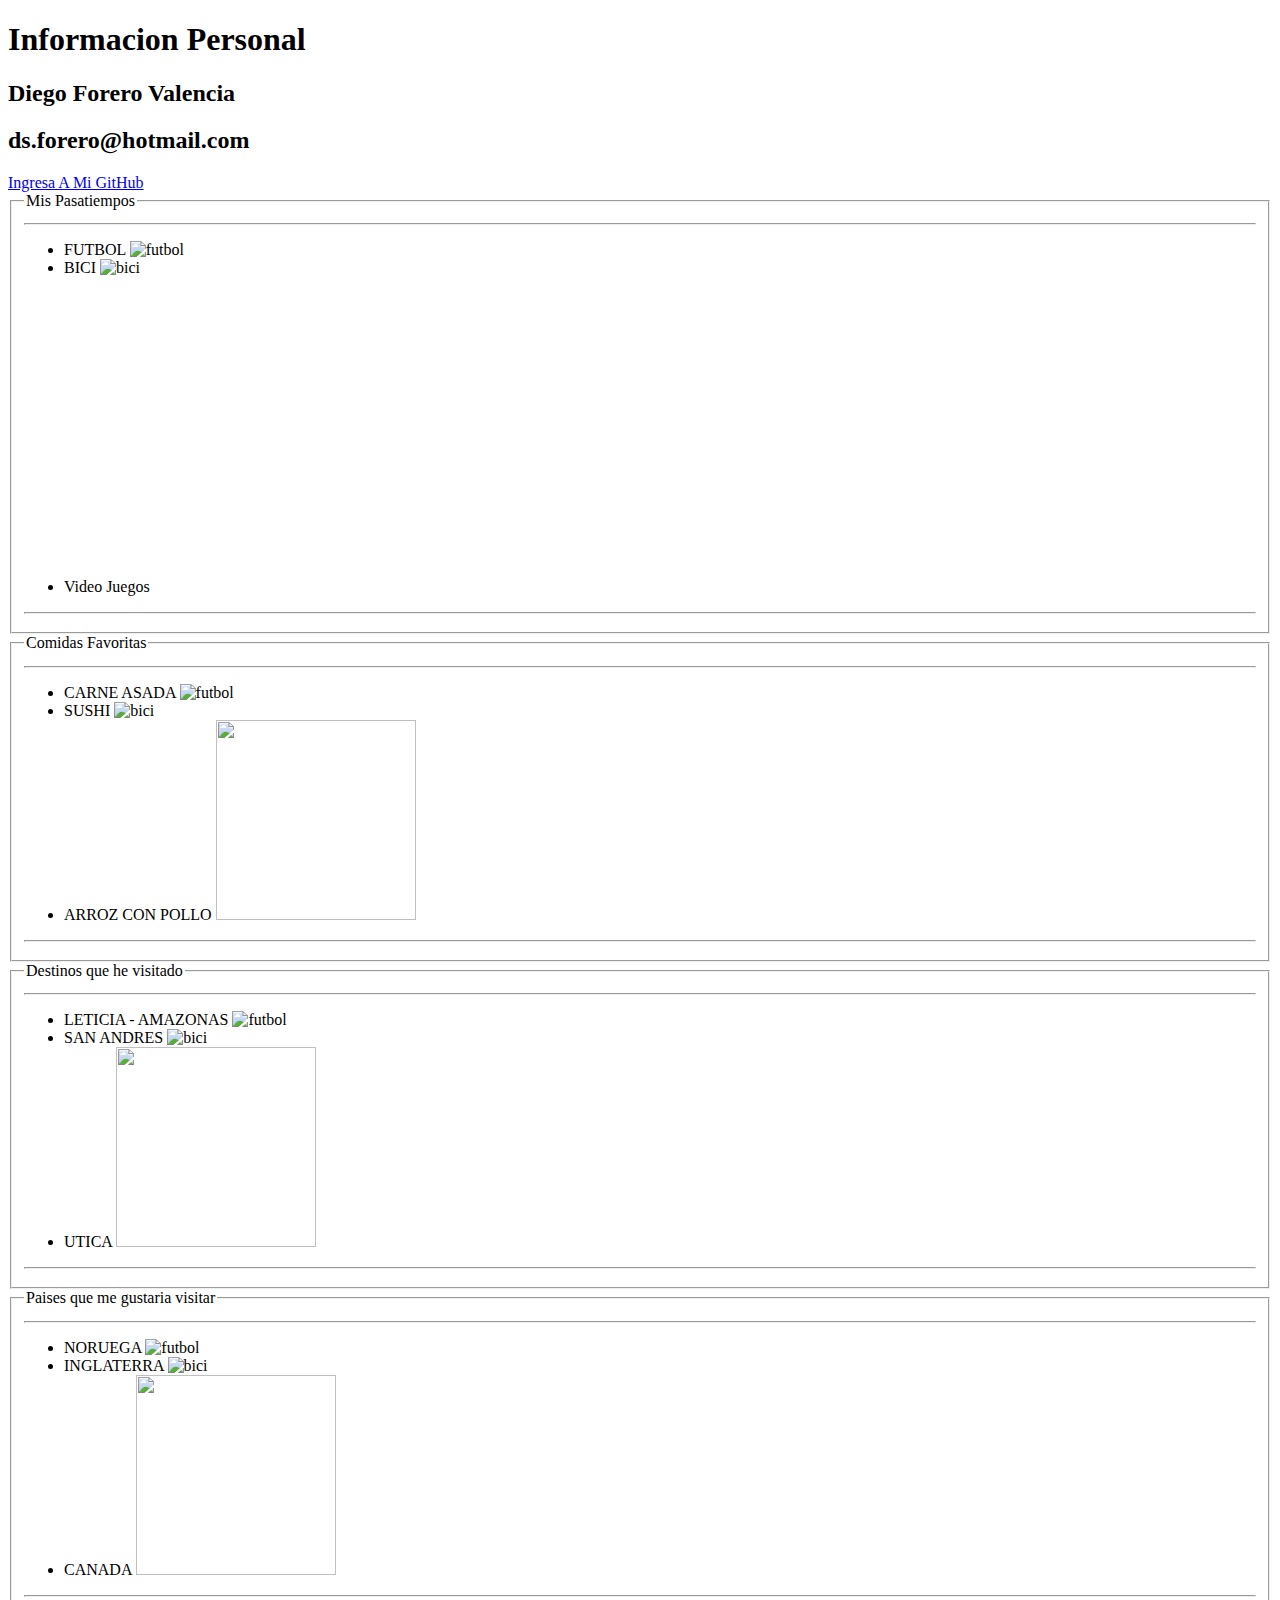
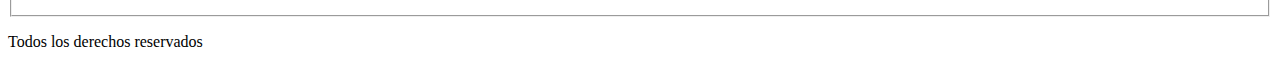
==== blog.html @ e5627055 "arreglo en el segundo section" ====
<!DOCTYPE html>
<html lang="en">
<head>
    <meta charset="UTF-8">
    <meta name="viewport" content="width=device-width, initial-scale=1.0">
    <title>Blog</title>
</head>
<body>
    <header>

        <h1>Informacion Personal</h1>
        <h2>Diego Forero Valencia</h2>
        <h2>ds.forero@hotmail.com</h2>
        <a href="https://github.com/DS-ForDev" target="_blank">Ingresa A Mi GitHub</a>
    </header>

    <section>
        <fieldset>
            <legend>Mis Pasatiempos</legend>
        <hr>
        <article>
            <ul>
                <li>FUTBOL  <img src="https://upload.wikimedia.org/wikipedia/commons/thumb/2/29/BRASIL_VENCE_A_CHINA_POR_2_A_1_E_VAI_%C3%80_FINAL_DO_FUTEBOL_DE_5_%2829080786234%29.jpg/300px-BRASIL_VENCE_A_CHINA_POR_2_A_1_E_VAI_%C3%80_FINAL_DO_FUTEBOL_DE_5_%2829080786234%29.jpg" alt="futbol" width="200" height="200"></li>
                <li>BICI <img src="https://www.qhubocali.com/wp-content/uploads/2018/11/montar-bici-qhubo-cali.png" alt="bici" width="200" height="200"></li>
                <li>Video Juegos <iframe width="560" height="315" src="https://www.youtube.com/embed/tv7LfFeamsc?si=drD7ggY12TOGtsVC" title="YouTube video player" frameborder="0" allow="accelerometer; autoplay; clipboard-write; encrypted-media; gyroscope; picture-in-picture; web-share" referrerpolicy="strict-origin-when-cross-origin" allowfullscreen></iframe></li>
            </ul>
        </article>
        <hr>
        </fieldset>
    </section>
    <section>
        <fieldset>
            <legend>Comidas Favoritas</legend>
        <hr>
        <article>
            <ul>
                <li>CARNE ASADA  <img src="https://www.recetassalvador.com/base/stock/Recipe/carne-asada/carne-asada_web.jpg" alt="futbol" width="200" height="200"></li>
                <li>SUSHI <img src="https://cloudfront-us-east-1.images.arcpublishing.com/prisaradioco/34AAZTBHWZBH7KYXJ25QDOSDVU.JPG" alt="bici" width="200" height="200"></li>
                <li>ARROZ CON POLLO <img src="https://cloudfront-us-east-1.images.arcpublishing.com/elespectador/LDRLW34JWNAPHDQ6I7KOOUJVKI.jpg " alt="" width="200" height="200"></li>
            </ul>
        </article>
        <hr>
    </section>
    
    <section>
        <fieldset>
            <legend>Destinos que he visitado</legend>
        <hr>
        <article>
            <ul>
                <li>LETICIA - AMAZONAS  <img src="https://www.viajesotur.com/wp-content/uploads/2018/03/Reserva-Natural-Flor-De-Loto-Leticia-Amazonas.jpg" alt="futbol" width="200" height="200"></li>
                <li>SAN ANDRES <img src="https://upload.wikimedia.org/wikipedia/commons/thumb/4/43/Panor%C3%A1mica_de_San_Andres.JPG/1200px-Panor%C3%A1mica_de_San_Andres.JPG" alt="bici" width="200" height="200"></li>
                <li>UTICA <img src="https://www.dosisverde.com/cmsd/wp-content/uploads/2022/06/rafting_en_utica_0.png" alt="" width="200" height="200"></li>
            </ul>
        </article>
        <hr>
    </section>
    <section>
        <fieldset>
            <legend>Paises que me gustaria visitar</legend>
        <hr>
        <article>
            <ul>
                <li>NORUEGA  <img src="https://caracol.com.co/resizer/v2/Q5HYC2LY5BCTLOW56YPNSHNCBA.jpg?auth=0a2c2c70313c47bddb5915159f771528fa4190f2b1a4b65427a2bb28e975009a&width=1600&height=900&quality=70&smart=true" alt="futbol" width="200" height="200"></li>
                <li>INGLATERRA <img src="https://www.inglaterra.ws/wp-content/uploads/2010/07/Informacion-general-de-inglaterra-y-telefonos.jpg" alt="bici" width="200" height="200"></li>
                <li>CANADA <img src="https://encrypted-tbn0.gstatic.com/images?q=tbn:ANd9GcQ1w8bHIwn5xRaN6SAvb1D1h0-2QXnGLZdFIA&s" alt="" width="200" height="200"></li>
            </ul>
        </article>
        <hr>
    </section>

    <footer>
        <p>Todos los derechos reservados</p>
    </footer>
</body>
</html>
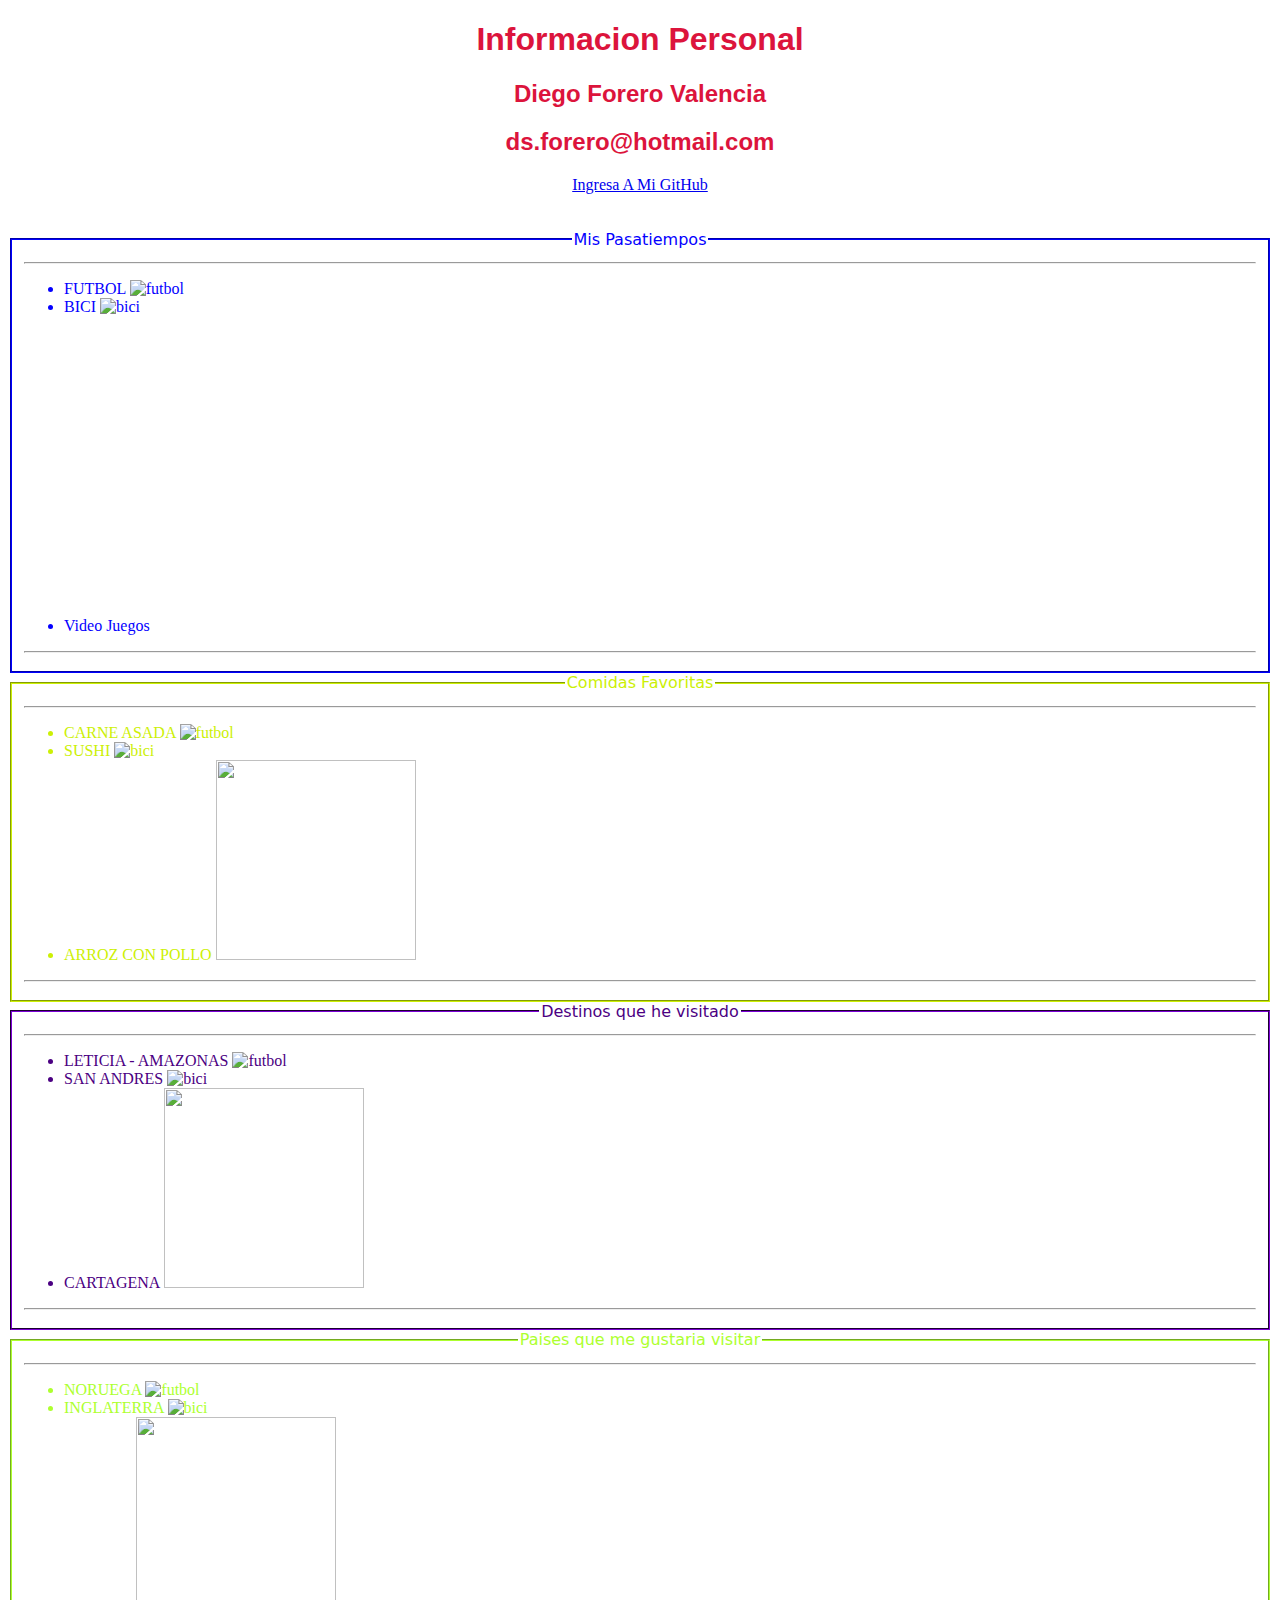
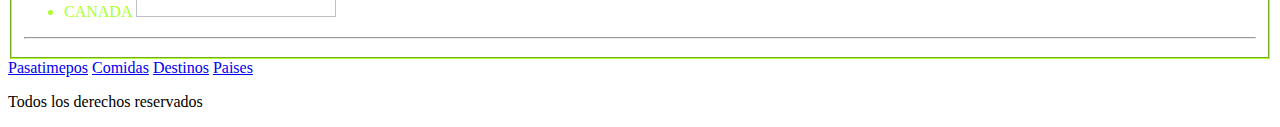
==== commit f60e2ad2: "Agrgando Estilos" ====
--- a/blog.html
+++ b/blog.html
@@ -3,34 +3,38 @@
 <head>
     <meta charset="UTF-8">
     <meta name="viewport" content="width=device-width, initial-scale=1.0">
+    
     <title>Blog</title>
 </head>
 <body>
     <header>
 
-        <h1>Informacion Personal</h1>
-        <h2>Diego Forero Valencia</h2>
-        <h2>ds.forero@hotmail.com</h2>
-        <a href="https://github.com/DS-ForDev" target="_blank">Ingresa A Mi GitHub</a>
+        <h1 style="color: crimson; text-align: center; font-family:'Franklin Gothic Medium', 'Arial Narrow', Arial, sans-serif;">Informacion Personal</h1>
+        <h2 style="color: crimson; text-align: center; font-family: 'Franklin Gothic Medium', 'Arial Narrow', Arial, sans-serif;">Diego Forero Valencia</h2>
+        <h2 style="color: crimson; text-align: center; font-family: 'Franklin Gothic Medium', 'Arial Narrow', Arial, sans-serif;">ds.forero@hotmail.com</h2>
+        <div style="text-align: center;">
+            <a href="https://github.com/DS-ForDev" target="_blank">Ingresa A Mi GitHub</a>
+        </div>
+    <br><br>
     </header>
 
     <section>
-        <fieldset>
-            <legend>Mis Pasatiempos</legend>
+        <fieldset id="ps1" style="color: rgb(4, 0, 255); border-color: blue;">
+            <legend style="text-align: center; font-family: system-ui, -apple-system, BlinkMacSystemFont, 'Segoe UI', Roboto, Oxygen, Ubuntu, Cantarell, 'Open Sans', 'Helvetica Neue', sans-serif;">Mis Pasatiempos</legend>
         <hr>
-        <article>
+        <article >
             <ul>
                 <li>FUTBOL  <img src="https://upload.wikimedia.org/wikipedia/commons/thumb/2/29/BRASIL_VENCE_A_CHINA_POR_2_A_1_E_VAI_%C3%80_FINAL_DO_FUTEBOL_DE_5_%2829080786234%29.jpg/300px-BRASIL_VENCE_A_CHINA_POR_2_A_1_E_VAI_%C3%80_FINAL_DO_FUTEBOL_DE_5_%2829080786234%29.jpg" alt="futbol" width="200" height="200"></li>
                 <li>BICI <img src="https://www.qhubocali.com/wp-content/uploads/2018/11/montar-bici-qhubo-cali.png" alt="bici" width="200" height="200"></li>
-                <li>Video Juegos <iframe width="560" height="315" src="https://www.youtube.com/embed/tv7LfFeamsc?si=drD7ggY12TOGtsVC" title="YouTube video player" frameborder="0" allow="accelerometer; autoplay; clipboard-write; encrypted-media; gyroscope; picture-in-picture; web-share" referrerpolicy="strict-origin-when-cross-origin" allowfullscreen></iframe></li>
+                <li>Video Juegos <iframe width="560" height="315" src="https://www.youtube.com/embed/tv7LfFeamsc?si=drD7ggY12TOGtsVC" title="YouTube video player" frameborder="0" allow="accelerometer; autoplay; clipboard-write; encrypted-media; gyroscope; picture-in-picture; web-share" referrerpolicy="strict-origin-when-cross-origin" allowfullscreen ></iframe></li>
             </ul>
         </article>
         <hr>
         </fieldset>
     </section>
     <section>
-        <fieldset>
-            <legend>Comidas Favoritas</legend>
+        <fieldset id="ps2" style="color: rgb(204, 240, 5); border-color: rgb(204, 240, 5);">
+            <legend style="text-align: center; font-family: system-ui, -apple-system, BlinkMacSystemFont, 'Segoe UI', Roboto, Oxygen, Ubuntu, Cantarell, 'Open Sans', 'Helvetica Neue', sans-serif;">Comidas Favoritas</legend>
         <hr>
         <article>
             <ul>
@@ -43,21 +47,21 @@
     </section>
     
     <section>
-        <fieldset>
-            <legend>Destinos que he visitado</legend>
+        <fieldset id="ps3" style="color: indigo; border-color: indigo;">
+            <legend style="text-align: center; font-family: system-ui, -apple-system, BlinkMacSystemFont, 'Segoe UI', Roboto, Oxygen, Ubuntu, Cantarell, 'Open Sans', 'Helvetica Neue', sans-serif;">Destinos que he visitado</legend>
         <hr>
         <article>
             <ul>
                 <li>LETICIA - AMAZONAS  <img src="https://www.viajesotur.com/wp-content/uploads/2018/03/Reserva-Natural-Flor-De-Loto-Leticia-Amazonas.jpg" alt="futbol" width="200" height="200"></li>
                 <li>SAN ANDRES <img src="https://upload.wikimedia.org/wikipedia/commons/thumb/4/43/Panor%C3%A1mica_de_San_Andres.JPG/1200px-Panor%C3%A1mica_de_San_Andres.JPG" alt="bici" width="200" height="200"></li>
-                <li>UTICA <img src="https://www.dosisverde.com/cmsd/wp-content/uploads/2022/06/rafting_en_utica_0.png" alt="" width="200" height="200"></li>
+                <li>CARTAGENA <img src="https://ca-times.brightspotcdn.com/dims4/default/b62e116/2147483647/strip/true/crop/1515x1000+0+0/resize/1200x792!/quality/75/?url=https%3A%2F%2Fcalifornia-times-brightspot.s3.amazonaws.com%2Fec%2F48%2F75fb9d684e1b9673520e911a8a3c%2Fun-destino-para-gozar-958578.JPG" alt="" width="200" height="200"></li>
             </ul>
         </article>
         <hr>
     </section>
     <section>
-        <fieldset>
-            <legend>Paises que me gustaria visitar</legend>
+        <fieldset id="ps4" style="color: greenyellow; border-color: greenyellow;">
+            <legend style="text-align: center; font-family: system-ui, -apple-system, BlinkMacSystemFont, 'Segoe UI', Roboto, Oxygen, Ubuntu, Cantarell, 'Open Sans', 'Helvetica Neue', sans-serif;">Paises que me gustaria visitar</legend>
         <hr>
         <article>
             <ul>
@@ -70,6 +74,10 @@
     </section>
 
     <footer>
+        <a href="#ps1">Pasatimepos</a>
+        <a href="#ps2">Comidas</a>
+        <a href="#ps3">Destinos</a>
+        <a href="#ps4">Paises</a>
         <p>Todos los derechos reservados</p>
     </footer>
 </body>
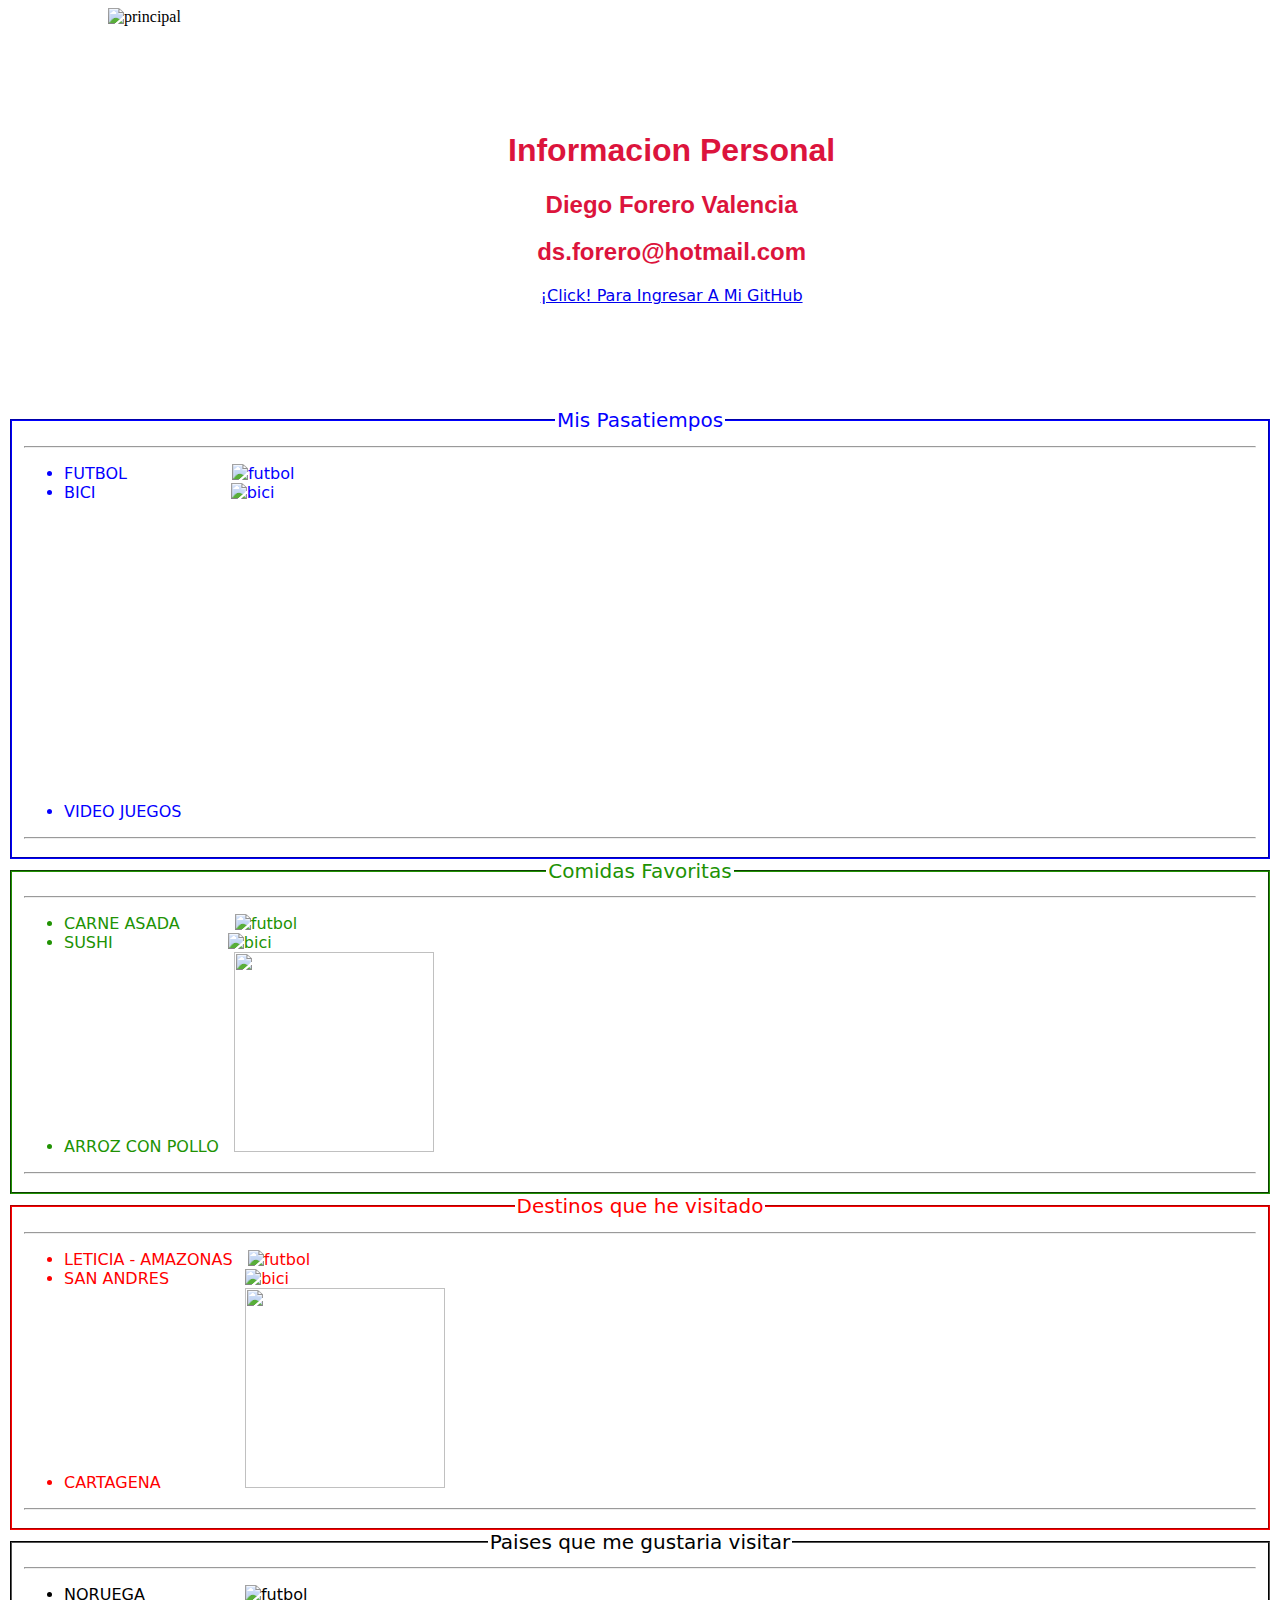
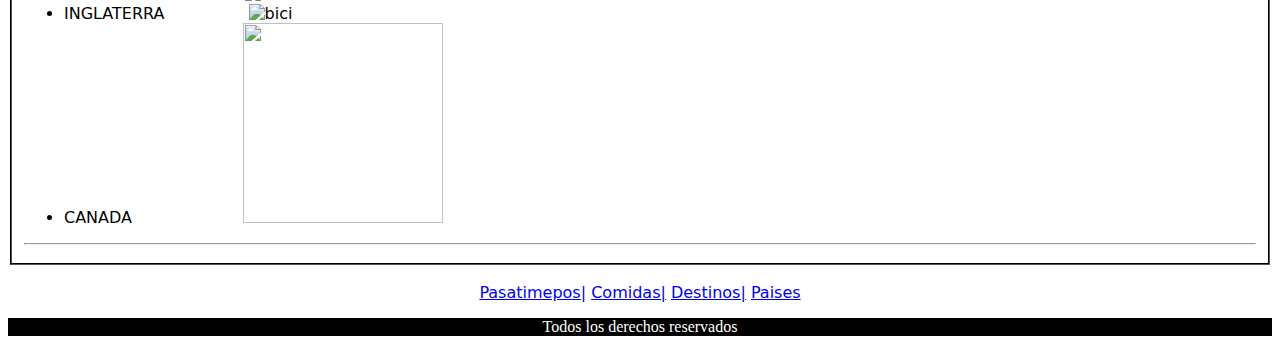
==== commit 054e28e4: "Agregando <meta>" ====
--- a/blog.html
+++ b/blog.html
@@ -3,82 +3,97 @@
 <head>
     <meta charset="UTF-8">
     <meta name="viewport" content="width=device-width, initial-scale=1.0">
+    <meta name="author" content="wamp">
+    <meta name="description" content="Mi Pagina Web">
+    <meta name="keywords" content="programacion, web">
     
     <title>Blog</title>
 </head>
 <body>
-    <header>
+    <header style="display: flex; align-items: center; margin-left: 100px; ">
 
-        <h1 style="color: crimson; text-align: center; font-family:'Franklin Gothic Medium', 'Arial Narrow', Arial, sans-serif;">Informacion Personal</h1>
-        <h2 style="color: crimson; text-align: center; font-family: 'Franklin Gothic Medium', 'Arial Narrow', Arial, sans-serif;">Diego Forero Valencia</h2>
-        <h2 style="color: crimson; text-align: center; font-family: 'Franklin Gothic Medium', 'Arial Narrow', Arial, sans-serif;">ds.forero@hotmail.com</h2>
-        <div style="text-align: center;">
-            <a href="https://github.com/DS-ForDev" target="_blank">Ingresa A Mi GitHub</a>
+        <img src="https://static.vecteezy.com/system/resources/previews/002/556/961/non_2x/young-man-gesture-and-say-hi-free-vector.jpg" alt="principal" width="400px" height="400px">
+    <div style="text-align: center;">
+        <h1 style="color: crimson;  font-family:'Franklin Gothic Medium', 'Arial Narrow', Arial, sans-serif;">Informacion Personal</h1>
+        <h2 style="color: crimson;  font-family: 'Franklin Gothic Medium', 'Arial Narrow', Arial, sans-serif;">Diego Forero Valencia</h2>
+        <h2 style="color: crimson;  font-family: 'Franklin Gothic Medium', 'Arial Narrow', Arial, sans-serif;">ds.forero@hotmail.com</h2>
+        <div style="text-align: center; font-family: system-ui, -apple-system, BlinkMacSystemFont, 'Segoe UI', Roboto, Oxygen, Ubuntu, Cantarell, 'Open Sans', 'Helvetica Neue', sans-serif;">
+            <a href="https://github.com/DS-ForDev" target="_blank">¡Click! Para Ingresar A Mi GitHub</a>
         </div>
+    </div>
     <br><br>
     </header>
 
-    <section>
+    <section style="font-family: system-ui, -apple-system, BlinkMacSystemFont, 'Segoe UI', Roboto, Oxygen, Ubuntu, Cantarell, 'Open Sans', 'Helvetica Neue', sans-serif;">
         <fieldset id="ps1" style="color: rgb(4, 0, 255); border-color: blue;">
-            <legend style="text-align: center; font-family: system-ui, -apple-system, BlinkMacSystemFont, 'Segoe UI', Roboto, Oxygen, Ubuntu, Cantarell, 'Open Sans', 'Helvetica Neue', sans-serif;">Mis Pasatiempos</legend>
+            <legend style="text-align: center; font-family: system-ui, -apple-system, BlinkMacSystemFont, 'Segoe UI', Roboto, Oxygen, Ubuntu, Cantarell, 'Open Sans', 'Helvetica Neue', sans-serif; font-size: 20px;">Mis Pasatiempos</legend>
         <hr>
         <article >
             <ul>
-                <li>FUTBOL  <img src="https://upload.wikimedia.org/wikipedia/commons/thumb/2/29/BRASIL_VENCE_A_CHINA_POR_2_A_1_E_VAI_%C3%80_FINAL_DO_FUTEBOL_DE_5_%2829080786234%29.jpg/300px-BRASIL_VENCE_A_CHINA_POR_2_A_1_E_VAI_%C3%80_FINAL_DO_FUTEBOL_DE_5_%2829080786234%29.jpg" alt="futbol" width="200" height="200"></li>
-                <li>BICI <img src="https://www.qhubocali.com/wp-content/uploads/2018/11/montar-bici-qhubo-cali.png" alt="bici" width="200" height="200"></li>
-                <li>Video Juegos <iframe width="560" height="315" src="https://www.youtube.com/embed/tv7LfFeamsc?si=drD7ggY12TOGtsVC" title="YouTube video player" frameborder="0" allow="accelerometer; autoplay; clipboard-write; encrypted-media; gyroscope; picture-in-picture; web-share" referrerpolicy="strict-origin-when-cross-origin" allowfullscreen ></iframe></li>
+                <li>FUTBOL  
+                    <img src="https://upload.wikimedia.org/wikipedia/commons/thumb/2/29/BRASIL_VENCE_A_CHINA_POR_2_A_1_E_VAI_%C3%80_FINAL_DO_FUTEBOL_DE_5_%2829080786234%29.jpg/300px-BRASIL_VENCE_A_CHINA_POR_2_A_1_E_VAI_%C3%80_FINAL_DO_FUTEBOL_DE_5_%2829080786234%29.jpg" alt="futbol" width="200" height="200" style="margin-left: 100px;"></li>
+                <li>BICI 
+                    <img src="https://www.qhubocali.com/wp-content/uploads/2018/11/montar-bici-qhubo-cali.png" alt="bici" width="200" height="200" style="margin-left: 130px"></li>
+                <li>VIDEO JUEGOS 
+                    <iframe  width="560" height="315" src="https://www.youtube.com/embed/tv7LfFeamsc?autoplay=1&mute=1" title="YouTube video player" frameborder="0" allow="accelerometer; autoplay; clipboard-write; encrypted-media; gyroscope; picture-in-picture; web-share" referrerpolicy="strict-origin-when-cross-origin" allowfullscreen style="margin-left: 50px" ></iframe></li>
             </ul>
         </article>
         <hr>
         </fieldset>
     </section>
-    <section>
-        <fieldset id="ps2" style="color: rgb(204, 240, 5); border-color: rgb(204, 240, 5);">
-            <legend style="text-align: center; font-family: system-ui, -apple-system, BlinkMacSystemFont, 'Segoe UI', Roboto, Oxygen, Ubuntu, Cantarell, 'Open Sans', 'Helvetica Neue', sans-serif;">Comidas Favoritas</legend>
+    <section style="font-family: system-ui, -apple-system, BlinkMacSystemFont, 'Segoe UI', Roboto, Oxygen, Ubuntu, Cantarell, 'Open Sans', 'Helvetica Neue', sans-serif;">
+        <fieldset id="ps2" style="color: rgb(32, 146, 3); border-color: rgb(32, 146, 3);">
+            <legend style="text-align: center; font-family: system-ui, -apple-system, BlinkMacSystemFont, 'Segoe UI', Roboto, Oxygen, Ubuntu, Cantarell, 'Open Sans', 'Helvetica Neue', sans-serif; font-size: 20px;">Comidas Favoritas</legend>
         <hr>
         <article>
             <ul>
-                <li>CARNE ASADA  <img src="https://www.recetassalvador.com/base/stock/Recipe/carne-asada/carne-asada_web.jpg" alt="futbol" width="200" height="200"></li>
-                <li>SUSHI <img src="https://cloudfront-us-east-1.images.arcpublishing.com/prisaradioco/34AAZTBHWZBH7KYXJ25QDOSDVU.JPG" alt="bici" width="200" height="200"></li>
-                <li>ARROZ CON POLLO <img src="https://cloudfront-us-east-1.images.arcpublishing.com/elespectador/LDRLW34JWNAPHDQ6I7KOOUJVKI.jpg " alt="" width="200" height="200"></li>
+                <li >CARNE ASADA  
+                    <img src="https://www.recetassalvador.com/base/stock/Recipe/carne-asada/carne-asada_web.jpg" alt="futbol" width="200" height="200" style="margin-left: 50px;"></li>
+                <li>SUSHI 
+                    <img src="https://cloudfront-us-east-1.images.arcpublishing.com/prisaradioco/34AAZTBHWZBH7KYXJ25QDOSDVU.JPG" alt="bici" width="200" height="200" style="margin-left: 110px;"></li>
+                <li>ARROZ CON POLLO 
+                    <img src="https://cloudfront-us-east-1.images.arcpublishing.com/elespectador/LDRLW34JWNAPHDQ6I7KOOUJVKI.jpg " alt="" width="200" height="200" style="margin-left: 10px;"></li>
             </ul>
         </article>
         <hr>
     </section>
     
-    <section>
-        <fieldset id="ps3" style="color: indigo; border-color: indigo;">
-            <legend style="text-align: center; font-family: system-ui, -apple-system, BlinkMacSystemFont, 'Segoe UI', Roboto, Oxygen, Ubuntu, Cantarell, 'Open Sans', 'Helvetica Neue', sans-serif;">Destinos que he visitado</legend>
+    <section style="font-family: system-ui, -apple-system, BlinkMacSystemFont, 'Segoe UI', Roboto, Oxygen, Ubuntu, Cantarell, 'Open Sans', 'Helvetica Neue', sans-serif;">
+        <fieldset id="ps3" style="color: red; border-color: red;">
+            <legend style="text-align: center; font-family: system-ui, -apple-system, BlinkMacSystemFont, 'Segoe UI', Roboto, Oxygen, Ubuntu, Cantarell, 'Open Sans', 'Helvetica Neue', sans-serif; font-size: 20px;">Destinos que he visitado</legend>
         <hr>
         <article>
             <ul>
-                <li>LETICIA - AMAZONAS  <img src="https://www.viajesotur.com/wp-content/uploads/2018/03/Reserva-Natural-Flor-De-Loto-Leticia-Amazonas.jpg" alt="futbol" width="200" height="200"></li>
-                <li>SAN ANDRES <img src="https://upload.wikimedia.org/wikipedia/commons/thumb/4/43/Panor%C3%A1mica_de_San_Andres.JPG/1200px-Panor%C3%A1mica_de_San_Andres.JPG" alt="bici" width="200" height="200"></li>
-                <li>CARTAGENA <img src="https://ca-times.brightspotcdn.com/dims4/default/b62e116/2147483647/strip/true/crop/1515x1000+0+0/resize/1200x792!/quality/75/?url=https%3A%2F%2Fcalifornia-times-brightspot.s3.amazonaws.com%2Fec%2F48%2F75fb9d684e1b9673520e911a8a3c%2Fun-destino-para-gozar-958578.JPG" alt="" width="200" height="200"></li>
+                <li>LETICIA - AMAZONAS  <img src="https://www.viajesotur.com/wp-content/uploads/2018/03/Reserva-Natural-Flor-De-Loto-Leticia-Amazonas.jpg" alt="futbol" width="200" height="200" style="margin-left: 10px;"></li>
+                <li>SAN ANDRES <img src="https://upload.wikimedia.org/wikipedia/commons/thumb/4/43/Panor%C3%A1mica_de_San_Andres.JPG/1200px-Panor%C3%A1mica_de_San_Andres.JPG" alt="bici" width="200" height="200" style="margin-left: 71px;"></li>
+                <li>CARTAGENA <img src="https://ca-times.brightspotcdn.com/dims4/default/b62e116/2147483647/strip/true/crop/1515x1000+0+0/resize/1200x792!/quality/75/?url=https%3A%2F%2Fcalifornia-times-brightspot.s3.amazonaws.com%2Fec%2F48%2F75fb9d684e1b9673520e911a8a3c%2Fun-destino-para-gozar-958578.JPG" alt="" width="200" height="200" style="margin-left: 79px;"></li>
             </ul>
         </article>
         <hr>
     </section>
-    <section>
-        <fieldset id="ps4" style="color: greenyellow; border-color: greenyellow;">
-            <legend style="text-align: center; font-family: system-ui, -apple-system, BlinkMacSystemFont, 'Segoe UI', Roboto, Oxygen, Ubuntu, Cantarell, 'Open Sans', 'Helvetica Neue', sans-serif;">Paises que me gustaria visitar</legend>
+    <section style="font-family: system-ui, -apple-system, BlinkMacSystemFont, 'Segoe UI', Roboto, Oxygen, Ubuntu, Cantarell, 'Open Sans', 'Helvetica Neue', sans-serif;">
+        <fieldset id="ps4" style="color: rgb(0, 0, 0); border-color: rgb(0, 0, 0);">
+            <legend style="text-align: center; font-family: system-ui, -apple-system, BlinkMacSystemFont, 'Segoe UI', Roboto, Oxygen, Ubuntu, Cantarell, 'Open Sans', 'Helvetica Neue', sans-serif; font-size: 20px;">Paises que me gustaria visitar</legend>
         <hr>
         <article>
             <ul>
-                <li>NORUEGA  <img src="https://caracol.com.co/resizer/v2/Q5HYC2LY5BCTLOW56YPNSHNCBA.jpg?auth=0a2c2c70313c47bddb5915159f771528fa4190f2b1a4b65427a2bb28e975009a&width=1600&height=900&quality=70&smart=true" alt="futbol" width="200" height="200"></li>
-                <li>INGLATERRA <img src="https://www.inglaterra.ws/wp-content/uploads/2010/07/Informacion-general-de-inglaterra-y-telefonos.jpg" alt="bici" width="200" height="200"></li>
-                <li>CANADA <img src="https://encrypted-tbn0.gstatic.com/images?q=tbn:ANd9GcQ1w8bHIwn5xRaN6SAvb1D1h0-2QXnGLZdFIA&s" alt="" width="200" height="200"></li>
+                <li>NORUEGA  <img src="https://caracol.com.co/resizer/v2/Q5HYC2LY5BCTLOW56YPNSHNCBA.jpg?auth=0a2c2c70313c47bddb5915159f771528fa4190f2b1a4b65427a2bb28e975009a&width=1600&height=900&quality=70&smart=true" alt="futbol" width="200" height="200" style="margin-left: 95px;"></li>
+                <li>INGLATERRA <img src="https://www.inglaterra.ws/wp-content/uploads/2010/07/Informacion-general-de-inglaterra-y-telefonos.jpg" alt="bici" width="200" height="200" style="margin-left: 79px;"></li>
+                <li>CANADA <img src="https://encrypted-tbn0.gstatic.com/images?q=tbn:ANd9GcQ1w8bHIwn5xRaN6SAvb1D1h0-2QXnGLZdFIA&s" alt="" width="200" height="200" style="margin-left: 106px;"></li>
             </ul>
         </article>
         <hr>
     </section>
 
     <footer>
-        <a href="#ps1">Pasatimepos</a>
-        <a href="#ps2">Comidas</a>
-        <a href="#ps3">Destinos</a>
+        <br>
+        <div style="text-align: center; font-family: system-ui, -apple-system, BlinkMacSystemFont, 'Segoe UI', Roboto, Oxygen, Ubuntu, Cantarell, 'Open Sans', 'Helvetica Neue', sans-serif;">
+        <a href="#ps1">Pasatimepos|</a>
+        <a href="#ps2">Comidas|</a>
+        <a href="#ps3">Destinos|</a>
         <a href="#ps4">Paises</a>
-        <p>Todos los derechos reservados</p>
+        </div>
+        <p style="text-align: center; background-color: black; color: white;" >Todos los derechos reservados</p>
     </footer>
 </body>
 </html>